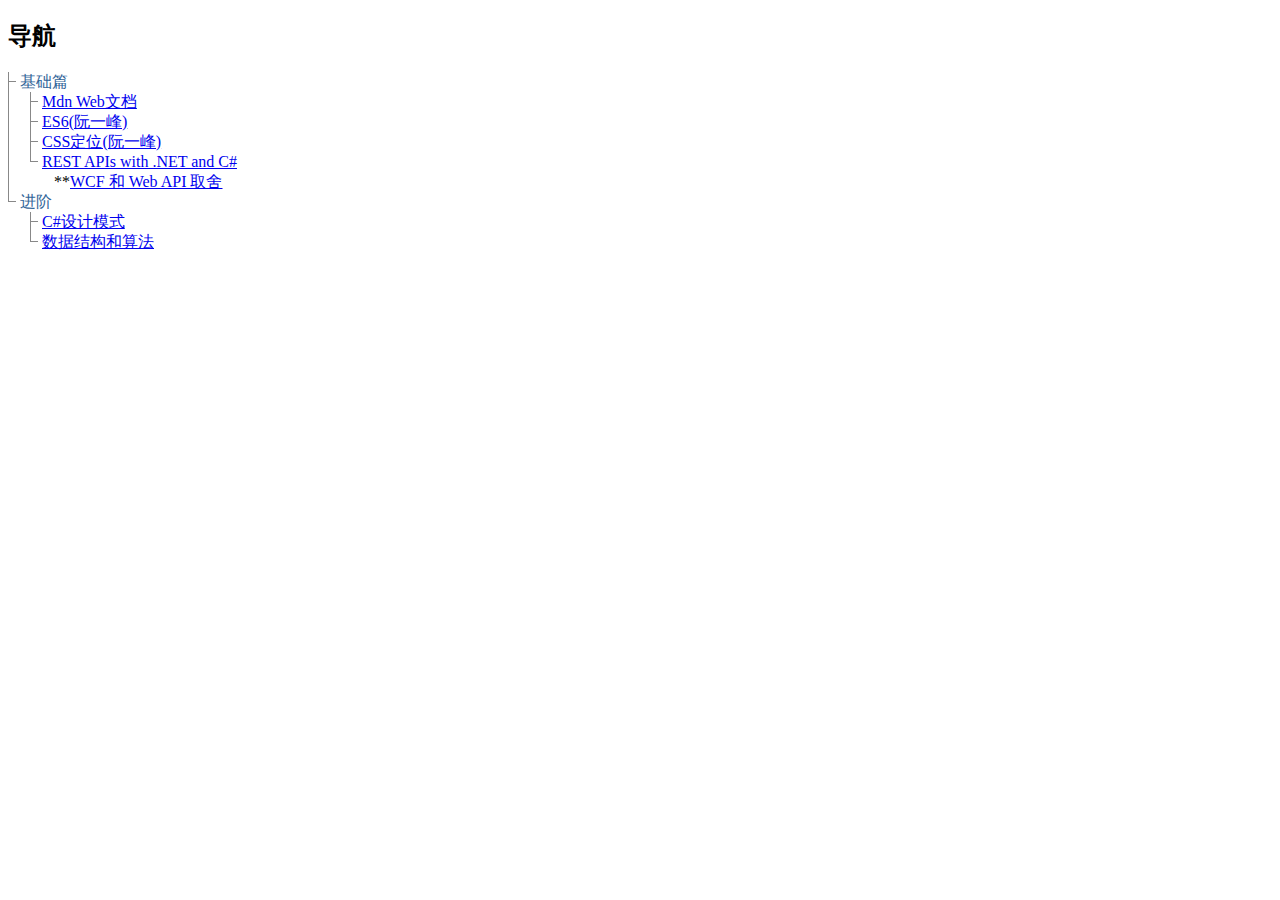
==== Learn.Html/Index.html @ 27ccadc6 "添加导航网址" ====
﻿<!DOCTYPE html>
<html>
<head>
    <meta charset="utf-8" />
    <title></title>
    <style>
        tr {
            background-color: blue;
        }

        ul.tree, ul.tree ul {
            list-style-type: none;
            background: url(images/vline.png) repeat-y;
            margin: 0;
            padding: 0;
        }

            ul.tree ul {
                margin-left: 10px;
            }

            ul.tree li {
                margin: 0;
                padding: 0 12px;
                line-height: 20px;
                background: url(images/node.png) no-repeat;
            }

                ul.tree li:last-child {
                    background: #fff url(images/lastnode.png) no-repeat;
                }

        ul li {
            color: #369
        }

            ul li li {
                color: black;
            }
    </style>
</head>
<body>
    <h2>导航</h2>
    <ul class="tree">
        <li>
            基础篇
            <ul>
                <li>
                    <a target="_blank" href="https://developer.mozilla.org/zh-CN/">Mdn Web文档</a>
                </li>
                <li>
                    <a target="_blank" href="https://es6.ruanyifeng.com/">ES6(阮一峰)</a>
                </li>
                <li><a target="_blank" href="https://www.ruanyifeng.com/blog/2019/11/css-position.html">CSS定位(阮一峰)</a> </li>
                <li>
                    <a target="_blank" href="https://dotnet.microsoft.com/apps/aspnet/apis">REST APIs with .NET and C#</a>
                    <br />&nbsp;&nbsp;&nbsp;**<a title="1、如何选择使用WCF

1）如果你使用的是.NET Framework3.5，可以选择使用WCF，因为ASP.NET Web API不支持.NET Framework 3.5及更低版本。

2）如果需要支持多种协议，如HTTP、TCP、net.tcp等，可以选择WCF服务。

3）如果想建立满足WS标准的可靠的消息传递、交易的服务，可以选择WCF服务。

4）如果想要使用请求-应答，单向或者双向消息通信模式，可以选择WCF服务。

2、如何选择使用Web API

1）如果使用的是.NET Framework4.0或以上版本，可以选择Web API。

2）如果想建立一个仅支持HTTP协议的服务，可以选择Web API。

3）如果想构建基于RESTful的HTTP服务，可以选择Web API。

4）如果服务需要被各种客户端（特别是移动客户端）调用，现在Web API。" target="_blank" href="https://www.cnblogs.com/dotnet261010/p/8586424.html">WCF 和 Web API 取舍</a>
                </li>
            </ul>
        </li>
        <li>
            进阶
            <ul>
                <li>
                    <a target="_blank" href="https://www.cnblogs.com/zhili/p/DesignPatternSummery.html">C#设计模式</a>
                </li>
                <li>
                    <a target="_blank" href="https://iowiki.com/data_structures_algorithms/">数据结构和算法</a>
                </li>
            </ul>
        </li>
    </ul>
</body>
</html>
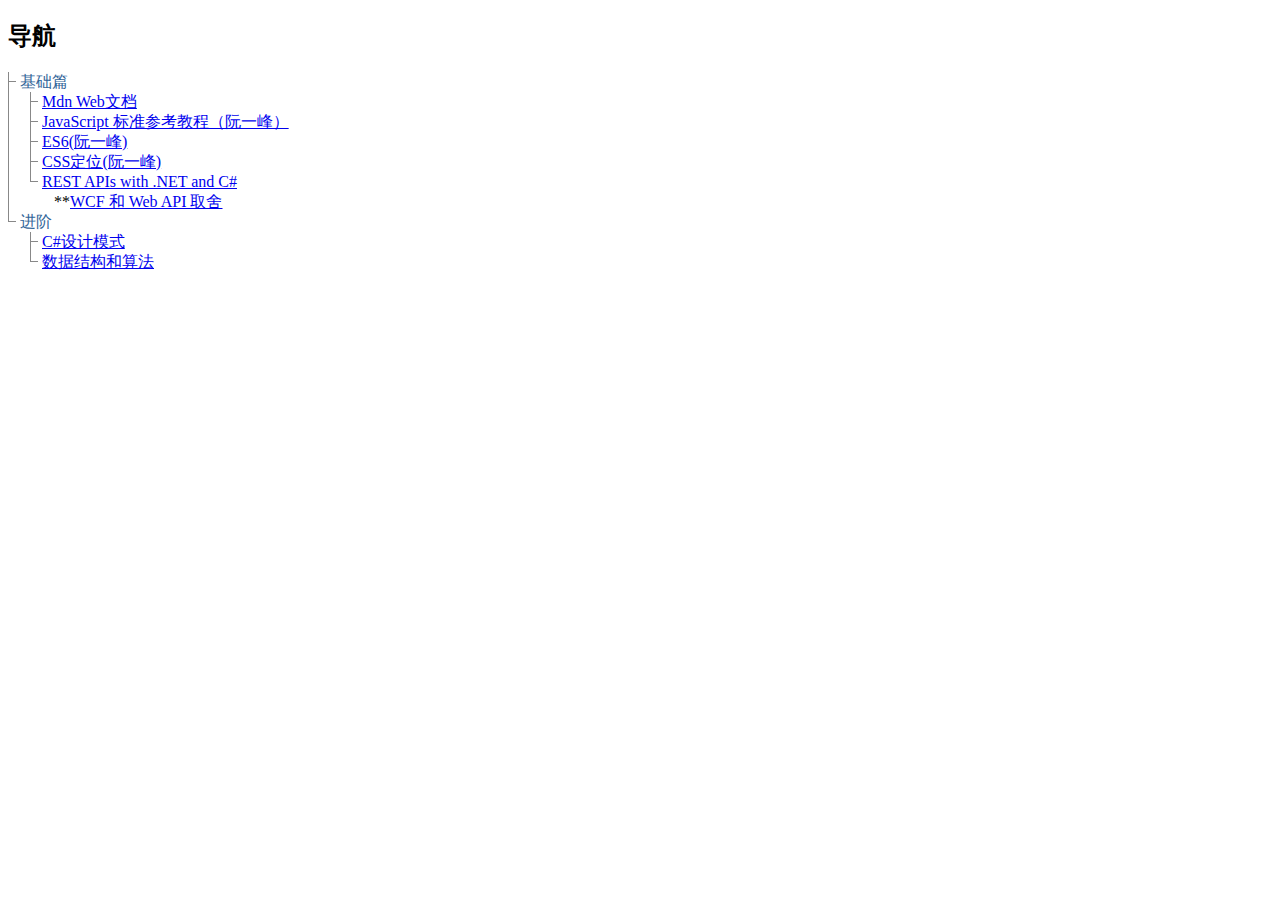
==== commit e71cd002: "增添导航" ====
--- a/Learn.Html/Index.html
+++ b/Learn.Html/Index.html
@@ -49,6 +49,9 @@
                     <a target="_blank" href="https://developer.mozilla.org/zh-CN/">Mdn Web文档</a>
                 </li>
                 <li>
+                    <a target="_blank" href="https://javascript.ruanyifeng.com/">JavaScript 标准参考教程（阮一峰）</a>
+                </li>
+                <li>
                     <a target="_blank" href="https://es6.ruanyifeng.com/">ES6(阮一峰)</a>
                 </li>
                 <li><a target="_blank" href="https://www.ruanyifeng.com/blog/2019/11/css-position.html">CSS定位(阮一峰)</a> </li>
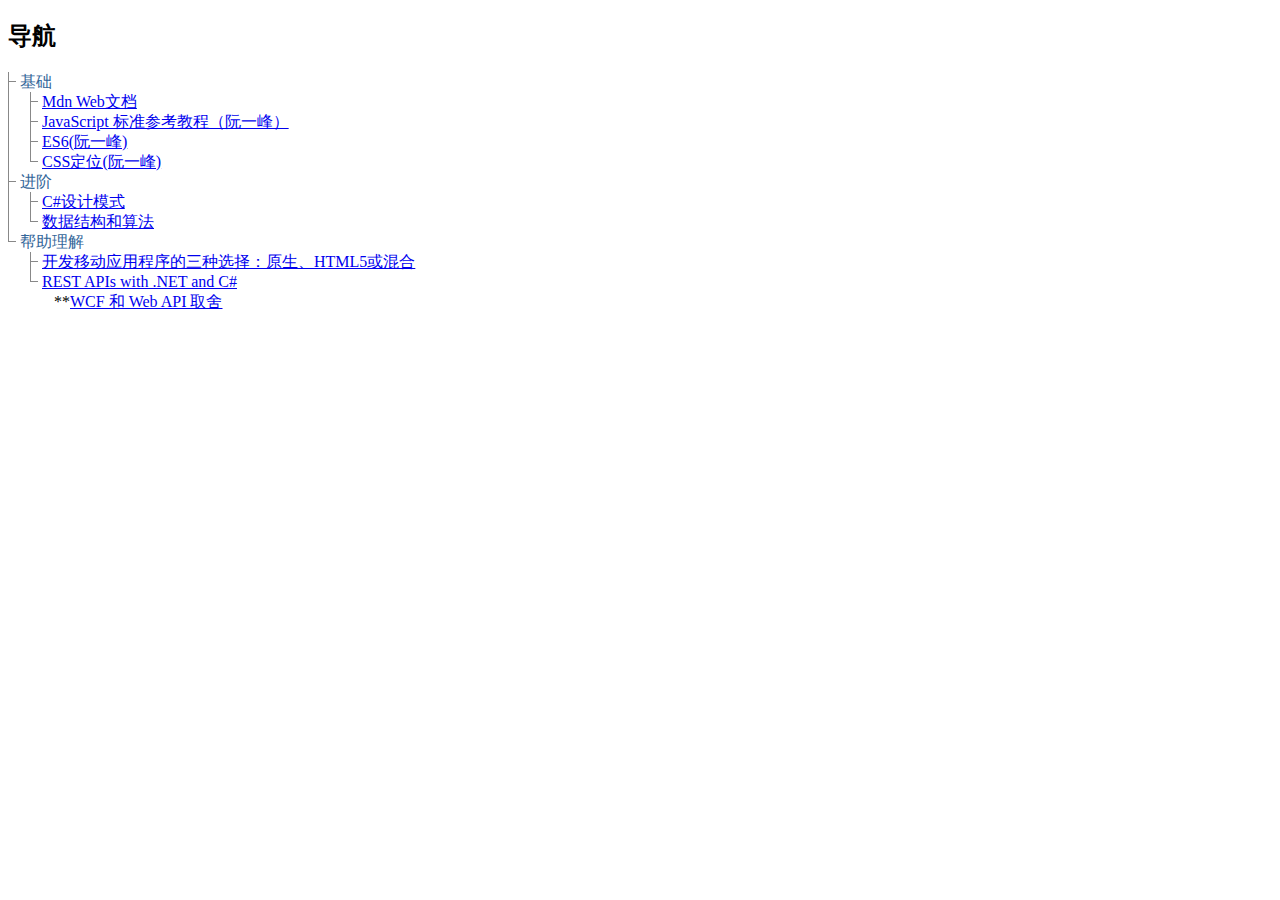
==== commit 70b669cb: "导航整理" ====
--- a/Learn.Html/Index.html
+++ b/Learn.Html/Index.html
@@ -43,7 +43,7 @@
     <h2>导航</h2>
     <ul class="tree">
         <li>
-            基础篇
+            基础
             <ul>
                 <li>
                     <a target="_blank" href="https://developer.mozilla.org/zh-CN/">Mdn Web文档</a>
@@ -55,6 +55,26 @@
                     <a target="_blank" href="https://es6.ruanyifeng.com/">ES6(阮一峰)</a>
                 </li>
                 <li><a target="_blank" href="https://www.ruanyifeng.com/blog/2019/11/css-position.html">CSS定位(阮一峰)</a> </li>
+            
+            </ul>
+        </li>
+        <li>
+            进阶
+            <ul>
+                <li>
+                    <a target="_blank" href="https://www.cnblogs.com/zhili/p/DesignPatternSummery.html">C#设计模式</a>
+                </li>
+                <li>
+                    <a target="_blank" href="https://iowiki.com/data_structures_algorithms/">数据结构和算法</a>
+                </li>
+            </ul>
+        </li>
+        <li>
+            帮助理解
+            <ul>
+                <li>
+                    <a target="_blank" href="https://blog.csdn.net/laizixingxingdewo/article/details/78913067">开发移动应用程序的三种选择：原生、HTML5或混合</a>
+                </li>
                 <li>
                     <a target="_blank" href="https://dotnet.microsoft.com/apps/aspnet/apis">REST APIs with .NET and C#</a>
                     <br />&nbsp;&nbsp;&nbsp;**<a title="1、如何选择使用WCF
@@ -79,17 +99,6 @@
                 </li>
             </ul>
         </li>
-        <li>
-            进阶
-            <ul>
-                <li>
-                    <a target="_blank" href="https://www.cnblogs.com/zhili/p/DesignPatternSummery.html">C#设计模式</a>
-                </li>
-                <li>
-                    <a target="_blank" href="https://iowiki.com/data_structures_algorithms/">数据结构和算法</a>
-                </li>
-            </ul>
-        </li>
     </ul>
 </body>
 </html>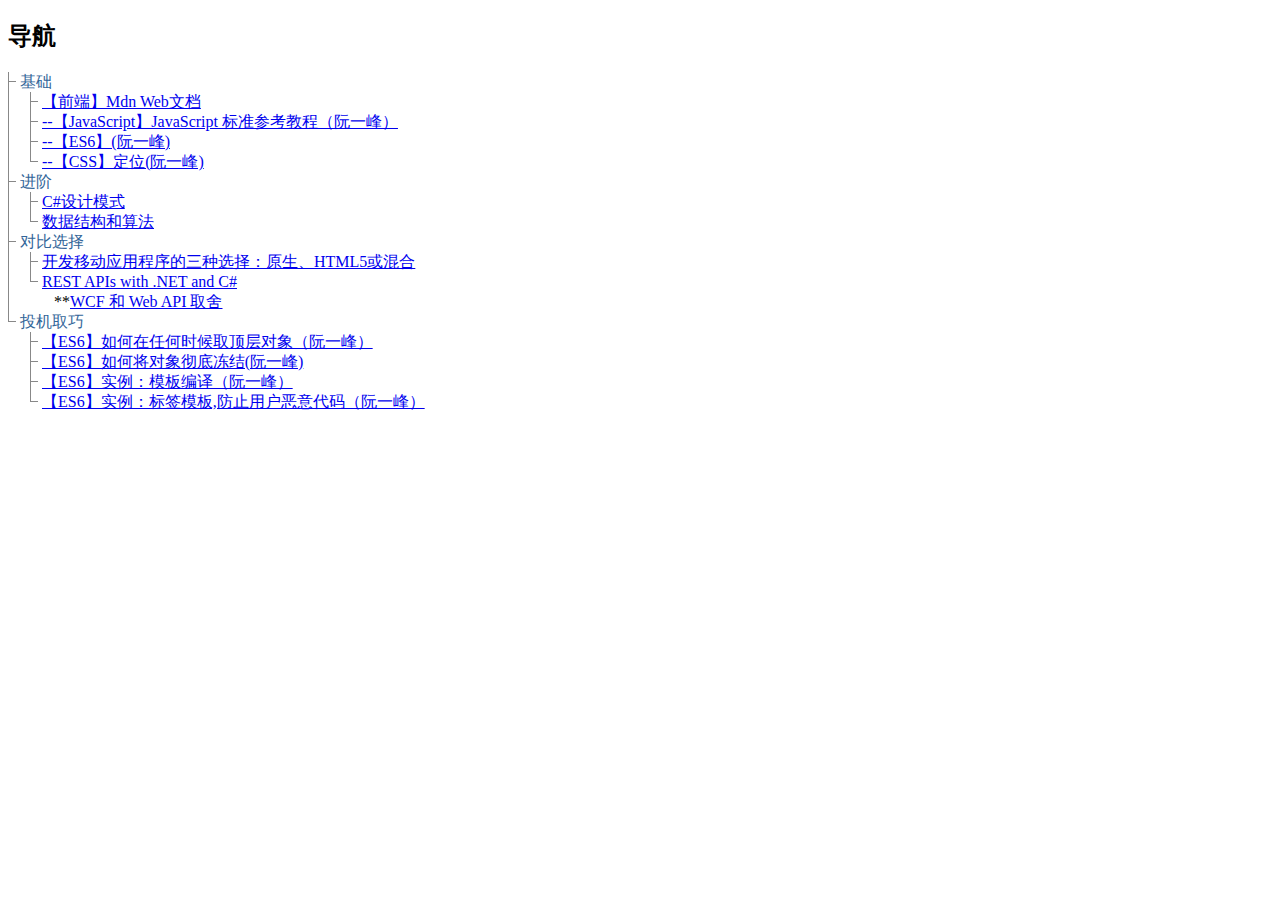
==== commit 899f7110: "添加导航" ====
--- a/Learn.Html/Index.html
+++ b/Learn.Html/Index.html
@@ -46,16 +46,16 @@
             基础
             <ul>
                 <li>
-                    <a target="_blank" href="https://developer.mozilla.org/zh-CN/">Mdn Web文档</a>
+                    <a target="_blank" href="https://developer.mozilla.org/zh-CN/">【前端】Mdn Web文档</a>
+                </li> 
+                <li>
+                    <a target="_blank" href="https://javascript.ruanyifeng.com/"> --【JavaScript】JavaScript 标准参考教程（阮一峰）</a>
                 </li>
                 <li>
-                    <a target="_blank" href="https://javascript.ruanyifeng.com/">JavaScript 标准参考教程（阮一峰）</a>
+                    <a target="_blank" href="https://es6.ruanyifeng.com/"> --【ES6】(阮一峰)</a>
                 </li>
-                <li>
-                    <a target="_blank" href="https://es6.ruanyifeng.com/">ES6(阮一峰)</a>
-                </li>
-                <li><a target="_blank" href="https://www.ruanyifeng.com/blog/2019/11/css-position.html">CSS定位(阮一峰)</a> </li>
-            
+                <li><a target="_blank" href="https://www.ruanyifeng.com/blog/2019/11/css-position.html"> --【CSS】定位(阮一峰)</a> </li>
+
             </ul>
         </li>
         <li>
@@ -70,7 +70,7 @@
             </ul>
         </li>
         <li>
-            帮助理解
+            对比选择
             <ul>
                 <li>
                     <a target="_blank" href="https://blog.csdn.net/laizixingxingdewo/article/details/78913067">开发移动应用程序的三种选择：原生、HTML5或混合</a>
@@ -99,6 +99,61 @@
                 </li>
             </ul>
         </li>
+        <li>
+            投机取巧
+            <ul>
+                <li>
+                    <a target="_blank" title="// 方法一
+(typeof window !== 'undefined'
+   ? window
+   : (typeof process === 'object' &&
+      typeof require === 'function' &&
+      typeof global === 'object')
+     ? global
+     : this);
+
+// 方法二
+var getGlobal = function () {
+  if (typeof self !== 'undefined') { return self; }
+  if (typeof window !== 'undefined') { return window; }
+  if (typeof global !== 'undefined') { return global; }
+  throw new Error('unable to locate global object');
+};" href="https://es6.ruanyifeng.com/#docs/let#globalThis-%E5%AF%B9%E8%B1%A1">【ES6】如何在任何时候取顶层对象（阮一峰）</a>
+                </li>
+                <li>
+                    <a target="_blank" title="var constantize = (obj) =>
+                        {
+                        Object.freeze(obj);
+                        Object.keys(obj).forEach( (key, i) => {
+                        if ( typeof obj[key] === 'object' ) {
+                        constantize( obj[key] );
+                        }
+                        });
+                        };" href="https://es6.ruanyifeng.com/#docs/let#const-%E5%91%BD%E4%BB%A4">【ES6】如何将对象彻底冻结(阮一峰)
+                    </a>
+                </li>
+                <li>
+                    <a target="_blank" href="https://es6.ruanyifeng.com/#docs/string#%E5%AE%9E%E4%BE%8B%EF%BC%9A%E6%A8%A1%E6%9D%BF%E7%BC%96%E8%AF%91">【ES6】实例：模板编译（阮一峰）</a>
+                </li>
+                <li>
+                    <a target="_blank" title="function SaferHTML(templateData) {
+  let s = templateData[0];
+  for (let i = 1; i < arguments.length; i++) {
+    let arg = String(arguments[i]);
+
+    // Escape special characters in the substitution.
+    s += arg.replace(/&/g, '&amp;')
+                       .replace(/</g, '&lt;')
+                    .replace(/>/g, '&gt;');
+
+                    // Don't escape special characters in the template.
+                    s += templateData[i];
+                    }
+                    return s;
+                    }" href="https://es6.ruanyifeng.com/#docs/string#%E6%A0%87%E7%AD%BE%E6%A8%A1%E6%9D%BF">【ES6】实例：标签模板,防止用户恶意代码（阮一峰）</a>
+                </li>
+            </ul>
+        </li>
     </ul>
 </body>
 </html>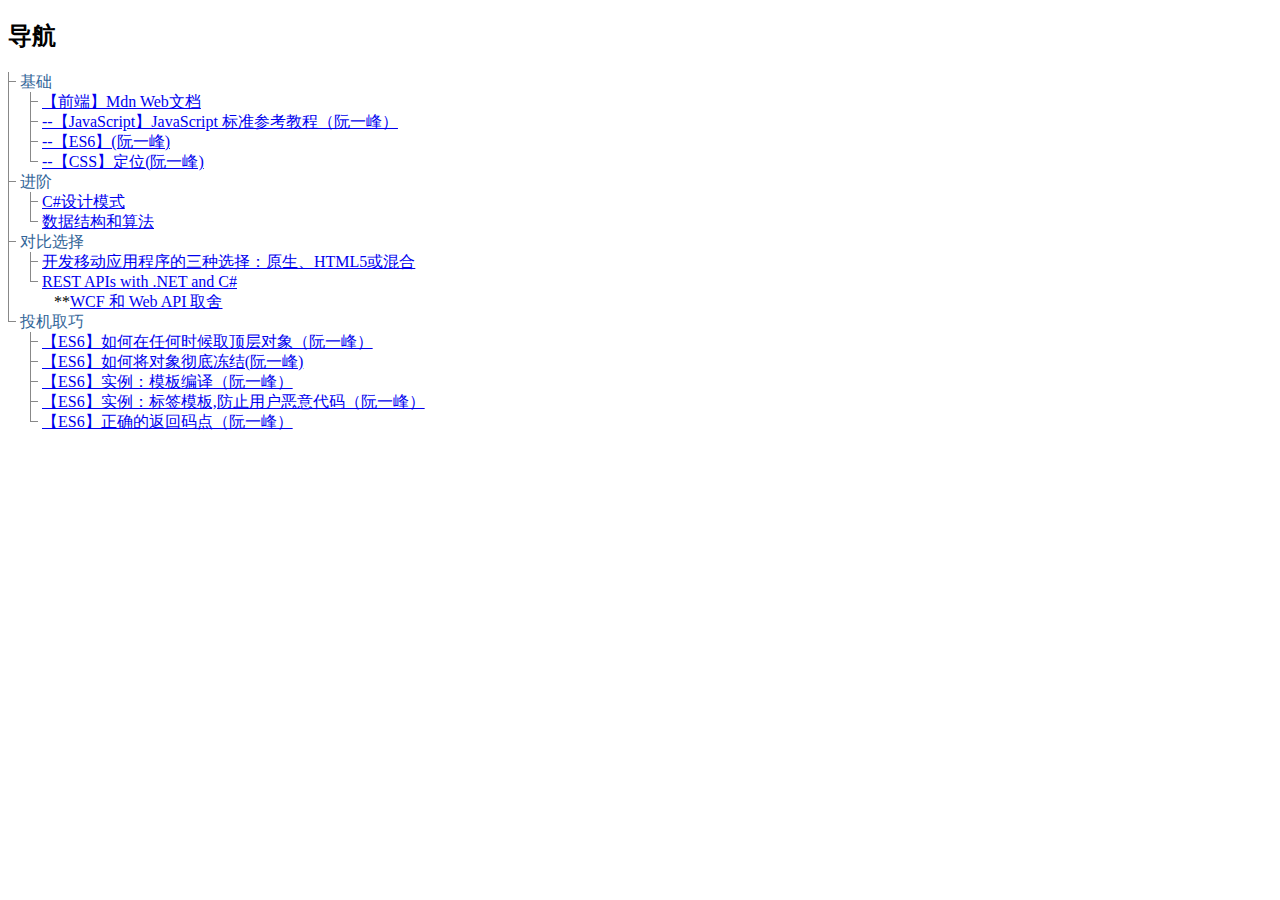
==== commit ed5145c4: "ac bank" ====
--- a/Learn.Html/Index.html
+++ b/Learn.Html/Index.html
@@ -152,6 +152,14 @@
                     return s;
                     }" href="https://es6.ruanyifeng.com/#docs/string#%E6%A0%87%E7%AD%BE%E6%A8%A1%E6%9D%BF">【ES6】实例：标签模板,防止用户恶意代码（阮一峰）</a>
                 </li>
+                <li>
+                    <a target="_blank" title="let s = '𠮷a';
+for (let ch of s) {
+  console.log(ch.codePointAt(0).toString(16));
+}
+// 20bb7
+// 61" href="https://es6.ruanyifeng.com/#docs/string-methods#%E5%AE%9E%E4%BE%8B%E6%96%B9%E6%B3%95%EF%BC%9AcodePointAt">【ES6】正确的返回码点（阮一峰）</a>
+                </li>
             </ul>
         </li>
     </ul>
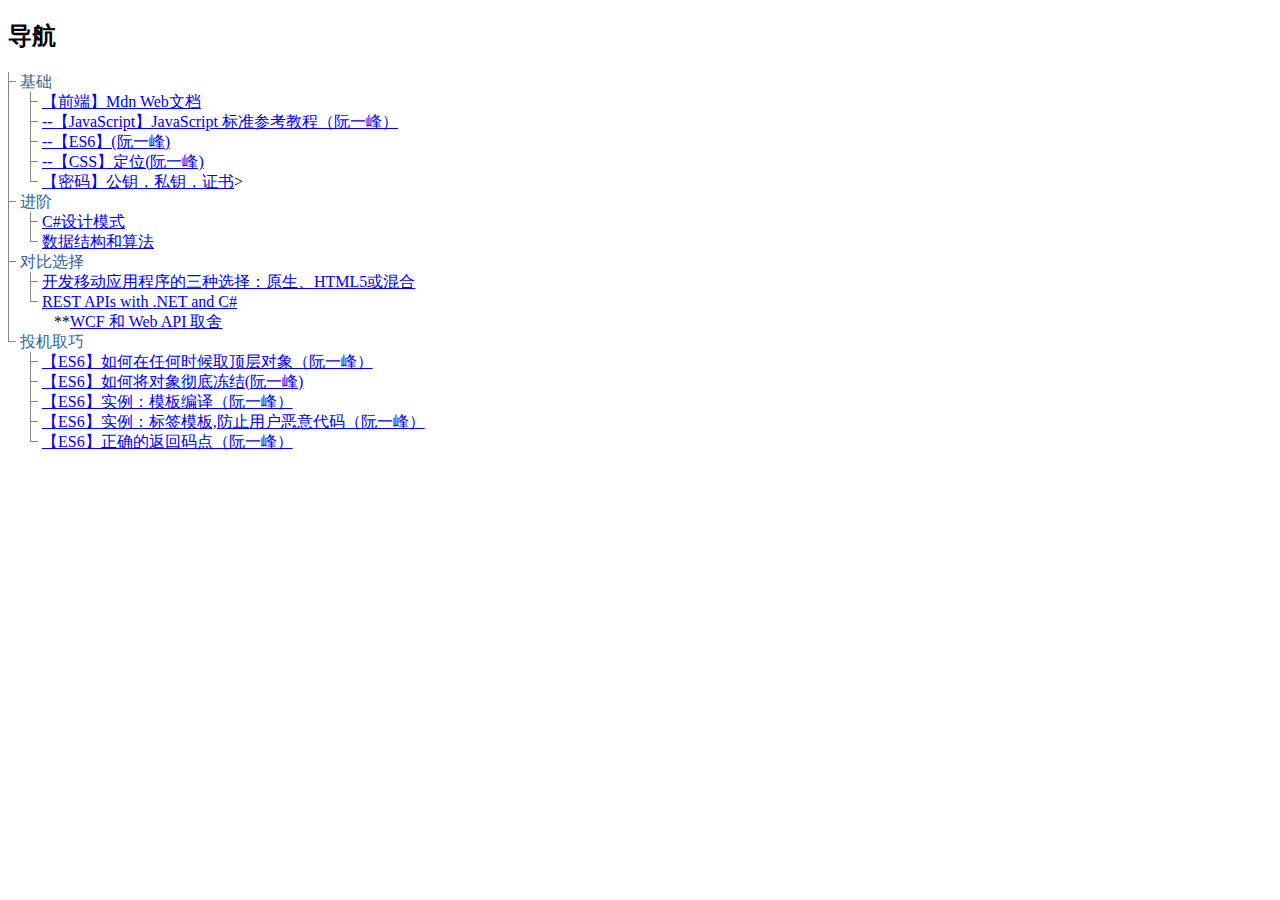
==== commit 2b8e6b7d: "公钥私钥签名" ====
--- a/Learn.Html/Index.html
+++ b/Learn.Html/Index.html
@@ -55,7 +55,7 @@
                     <a target="_blank" href="https://es6.ruanyifeng.com/"> --【ES6】(阮一峰)</a>
                 </li>
                 <li><a target="_blank" href="https://www.ruanyifeng.com/blog/2019/11/css-position.html"> --【CSS】定位(阮一峰)</a> </li>
-
+                <li><a target="_blank" href="https://www.ruanyifeng.com/blog/2011/08/what_is_a_digital_signature.html">【密码】公钥，私钥，证书</a>></li>
             </ul>
         </li>
         <li>
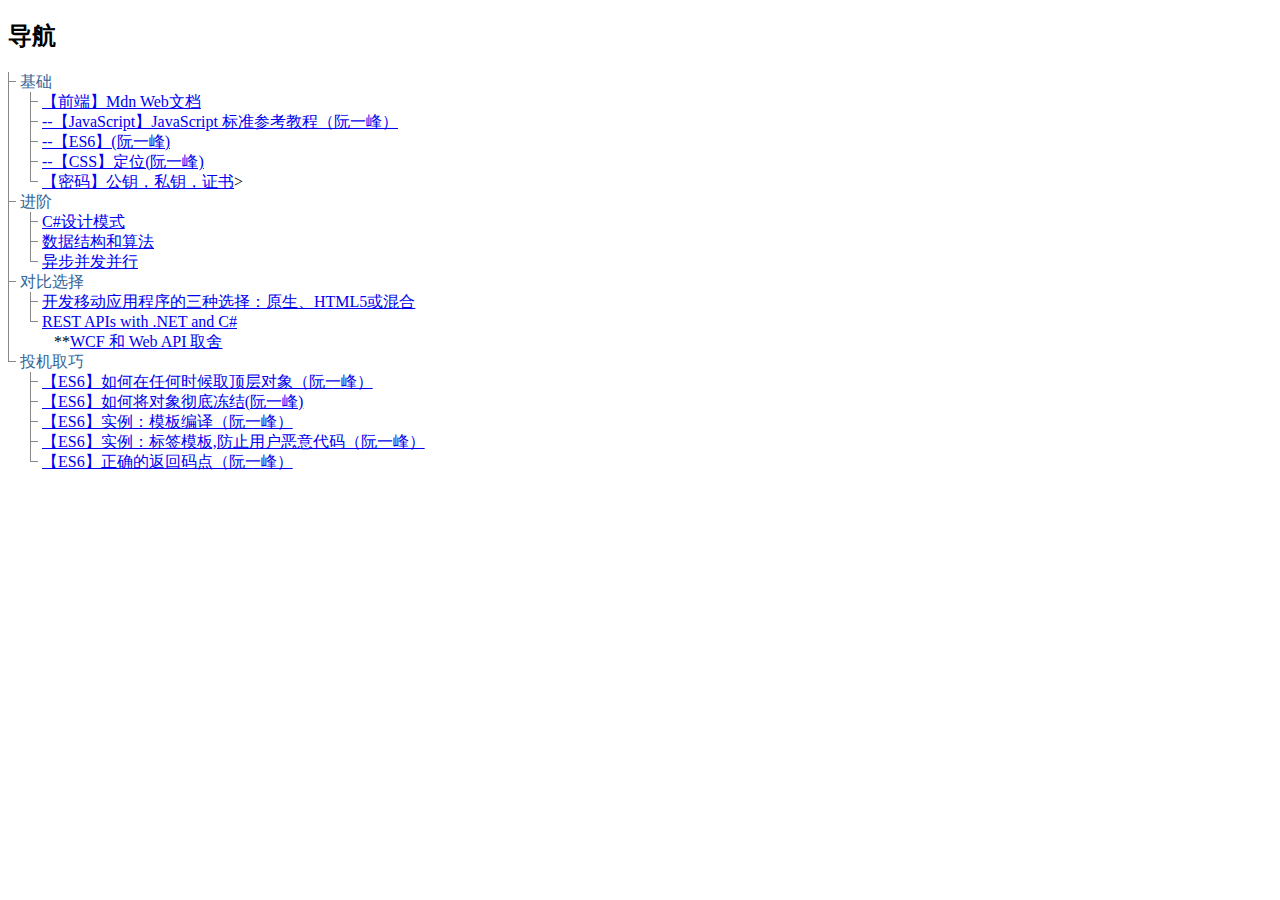
==== commit cd566b8a: "增加并发" ====
--- a/Learn.Html/Index.html
+++ b/Learn.Html/Index.html
@@ -66,6 +66,9 @@
                 </li>
                 <li>
                     <a target="_blank" href="https://iowiki.com/data_structures_algorithms/">数据结构和算法</a>
+                </li>
+                <li>
+                    <a target="_blank" href="https://zhuanlan.zhihu.com/p/46673002">异步并发并行</a>
                 </li>
             </ul>
         </li>
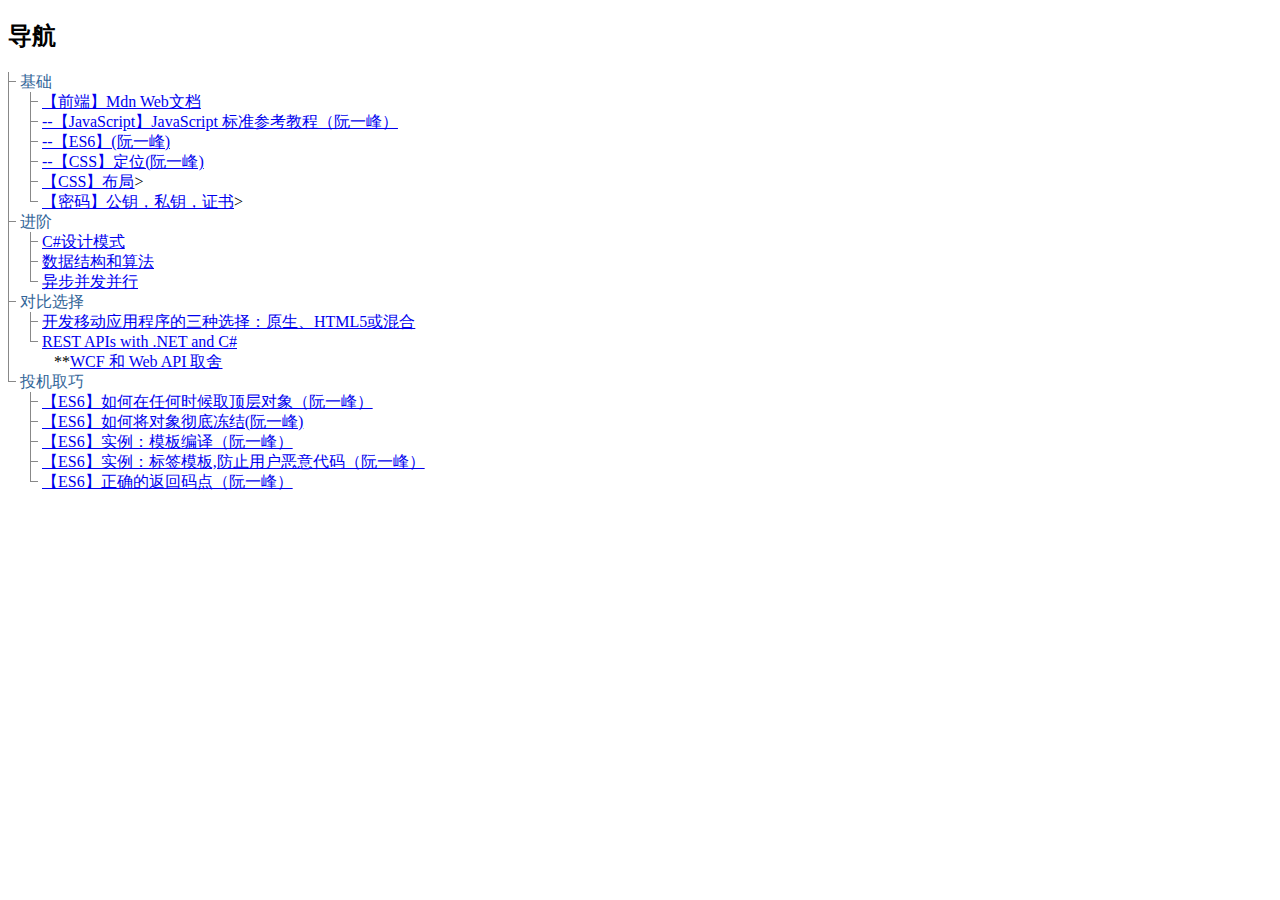
==== commit aab80d0d: "css布局" ====
--- a/Learn.Html/Index.html
+++ b/Learn.Html/Index.html
@@ -47,7 +47,7 @@
             <ul>
                 <li>
                     <a target="_blank" href="https://developer.mozilla.org/zh-CN/">【前端】Mdn Web文档</a>
-                </li> 
+                </li>
                 <li>
                     <a target="_blank" href="https://javascript.ruanyifeng.com/"> --【JavaScript】JavaScript 标准参考教程（阮一峰）</a>
                 </li>
@@ -55,6 +55,7 @@
                     <a target="_blank" href="https://es6.ruanyifeng.com/"> --【ES6】(阮一峰)</a>
                 </li>
                 <li><a target="_blank" href="https://www.ruanyifeng.com/blog/2019/11/css-position.html"> --【CSS】定位(阮一峰)</a> </li>
+                <li><a target="_blank" href="https://zh.learnlayout.com/">【CSS】布局</a>></li>
                 <li><a target="_blank" href="https://www.ruanyifeng.com/blog/2011/08/what_is_a_digital_signature.html">【密码】公钥，私钥，证书</a>></li>
             </ul>
         </li>
